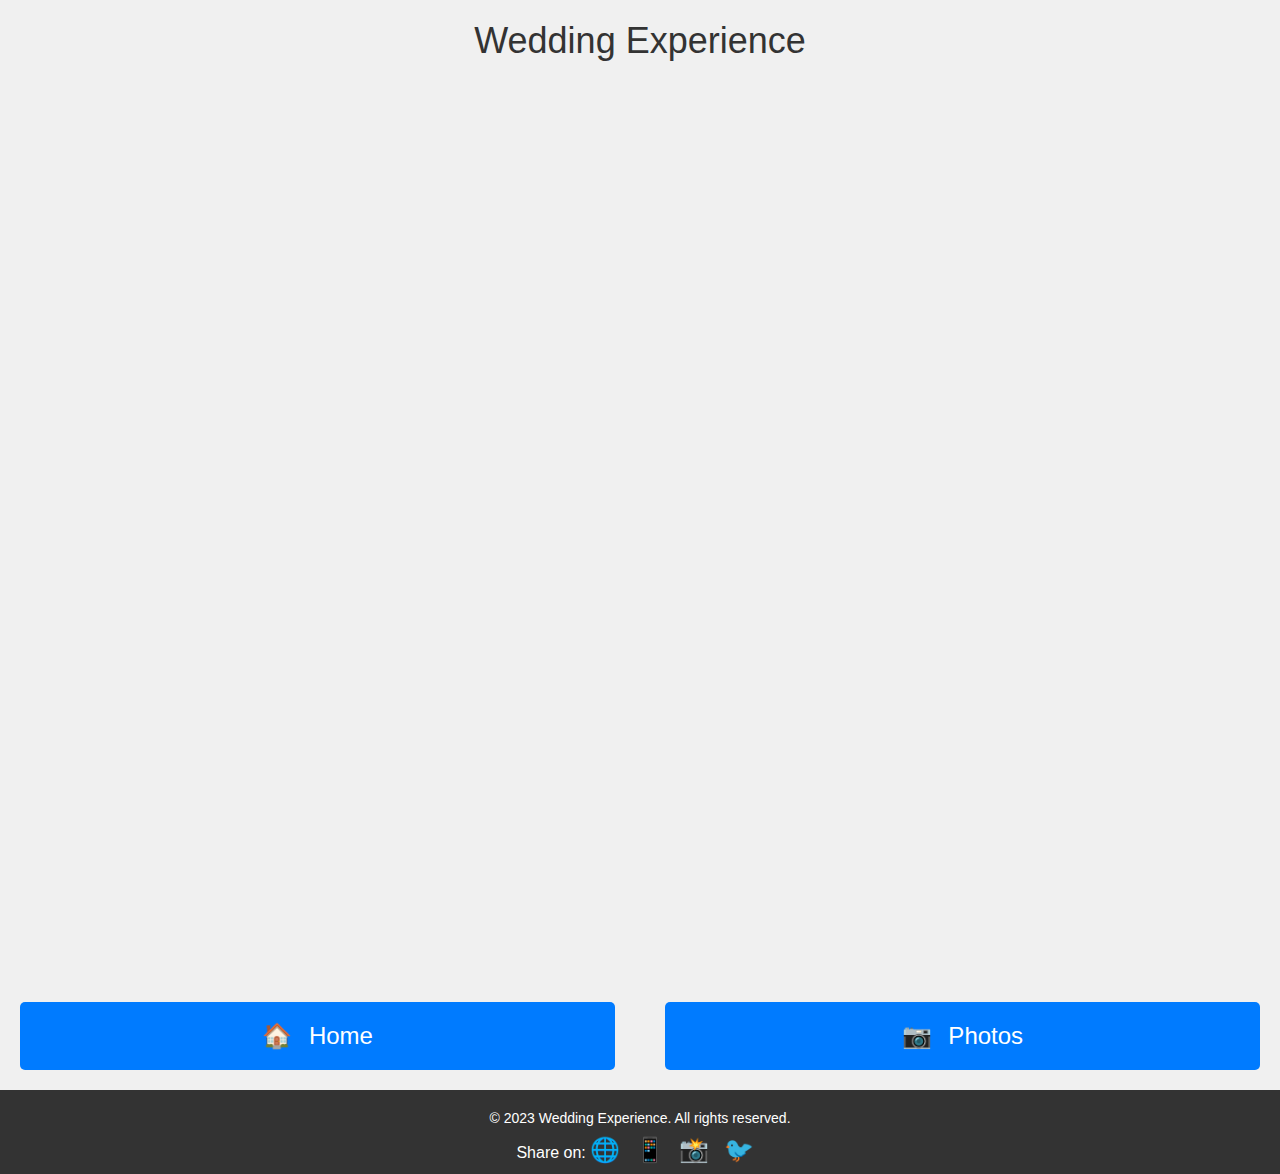
==== index.html @ 7c752483 "Add files via upload" ====
<!DOCTYPE html>
<html lang="en">
<head>
    <meta charset="UTF-8">
    <meta name="viewport" content="width=device-width, initial-scale=1.0">
    <title>Wedding Experience</title>
    <style>
        /* Reset some default styles */
        body, h1, p {
            margin: 0;
            padding: 0;
        }

        body {
            font-family: Arial, sans-serif;
            background-color: #f0f0f0;
            color: #333;
            text-align: center;
            display: flex;
            flex-direction: column;
            justify-content: space-between;
            min-height: 100vh;
        }

        .container {
            max-width: 400px;
            margin: 0 auto;
            padding: 20px;
        }

        .logo {
            font-size: 36px;
            margin-bottom: 20px;
        }

        .button-container {
            display: flex;
            justify-content: space-between;
            margin-top: auto; /* Pushes the buttons to the bottom */
            margin-bottom: 20px; /* Added margin between buttons and bottom */
            margin-left: 20px;
            margin-right: 20px;
        }

        .button {
            width: 48%;
            padding: 20px;
            background-color: #007BFF;
            color: white;
            font-size: 24px;
            border: none;
            border-radius: 5px;
            cursor: pointer;
            transition: background-color 0.3s ease;
        }

        .button:hover {
            background-color: #ff5049;
        }

        .icon {
            font-size: 24px;
            margin-right: 10px;
        }

        .bottom-banner {
            background-color: #333; /* Dark background color */
            color: white;
            padding: 10px 20px; /* Added padding for left and right margin */
        }

        .copyright {
            font-size: 14px;
            margin-top: 10px; /* Adjusted margin-top */
        }

        .share-icons {
            margin-top: 10px;
        }

        .share-icon {
            font-size: 24px;
            margin-right: 10px;
            cursor: pointer;
        }

        .button-link {
            text-decoration: none; /* Remove underline from the anchor element */
            display: inline-block; /* Maintain the button shape */
        }

        .video-container {
            position: relative;
            width: 90%; /* Adjusted to 90% for the left and right margin */
            height: 100vh; /* Full height of the viewport */
            margin: 0 auto; /* Centered horizontally */
            overflow: hidden; /* Hide any overflow if the video aspect ratio is different */
        }

        .video {
            position: absolute;
            top: 0;
            left: 0;
            width: 100%;
            height: 100%;
            object-fit: cover;
        }
    </style>
</head>
<body>
    <div class="container">
        <div class="logo">Wedding Experience</div>
    </div>
    <div class="video-container">
        <video class="video" autoplay>
            <source src="invitation.mp4" type="video/mp4">
            Your browser does not support the video tag.
        </video>
    </div>
    <div class="button-container">
        <button class="button" onclick="navigateToPage('index.html')"><span class="icon">🏠</span> Home</button>
        <button class="button" onclick="navigateToPage('photos.html')"><span class="icon">📷</span> Photos</button>
    </div>
    <div class="bottom-banner">
        <div class="copyright">
            &copy; 2023 Wedding Experience. All rights reserved.
        </div>
        <div class="share-icons">
            Share on:
            <span class="share-icon">🌐</span>
            <span class="share-icon">📱</span>
            <span class="share-icon">📸</span>
            <span class="share-icon">🐦</span>
        </div>
    </div>

    <script>
        function navigateToPage(page) {
            window.location.href = page;
        }
    </script>
</body>
</html>
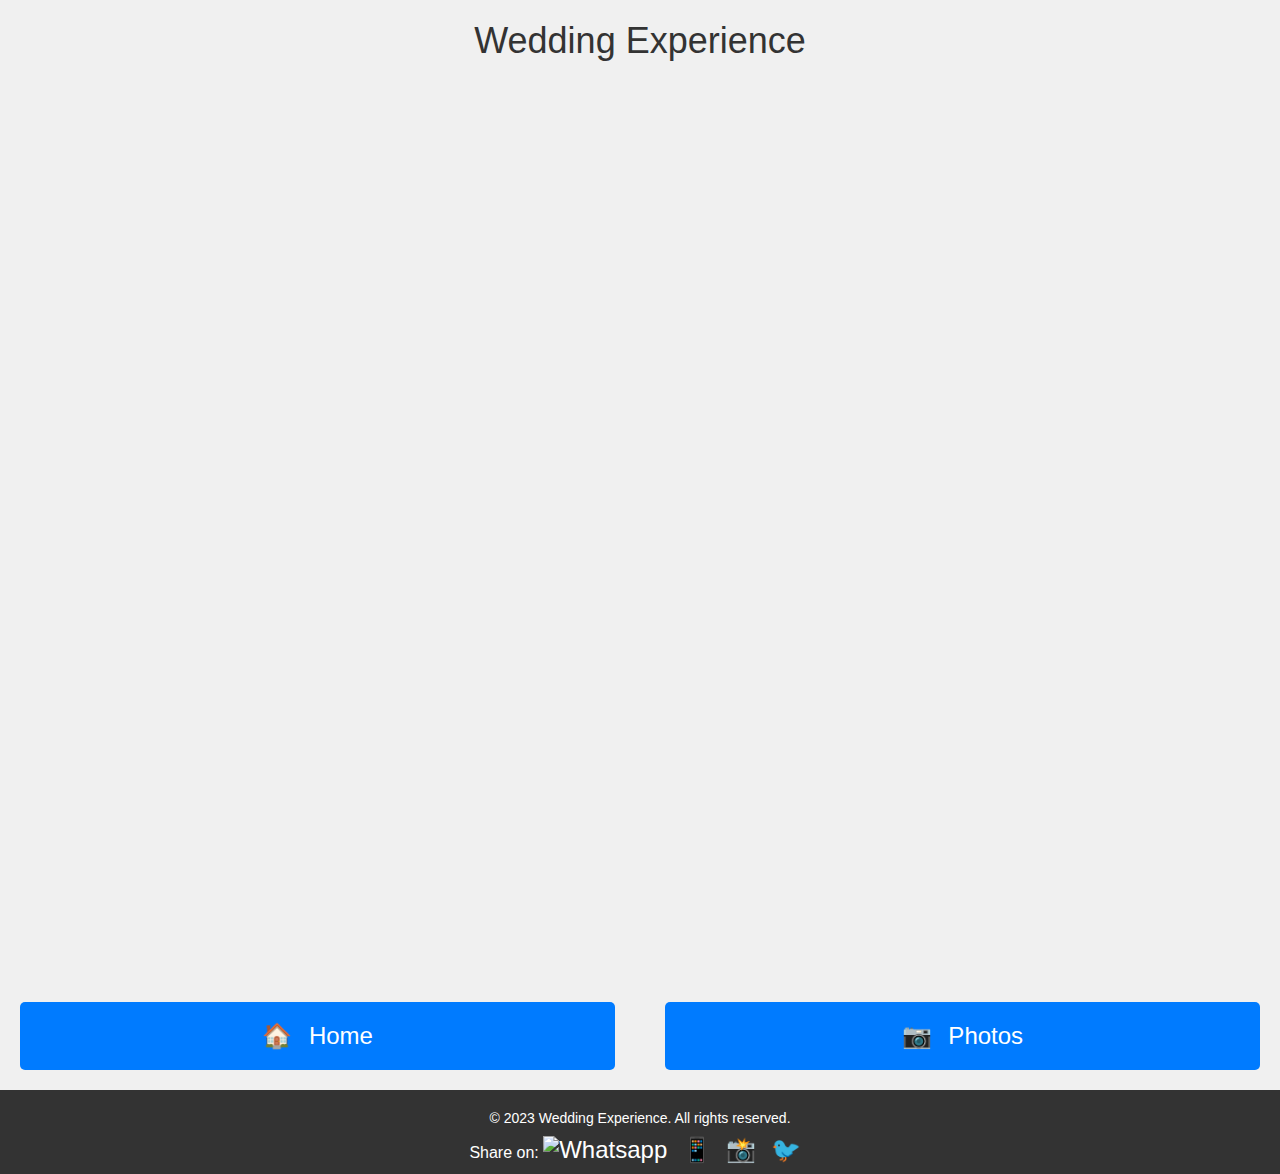
==== commit ad77ddeb: "Update index.html" ====
--- a/index.html
+++ b/index.html
@@ -1,6 +1,8 @@
 <!DOCTYPE html>
 <html lang="en">
 <head>
+    <link rel="icon" href="favicon.ico" type="image/x-icon">
+    <link rel="shortcut icon" href="favicon.ico" type="image/x-icon">
     <meta charset="UTF-8">
     <meta name="viewport" content="width=device-width, initial-scale=1.0">
     <title>Wedding Experience</title>
@@ -127,7 +129,7 @@
         </div>
         <div class="share-icons">
             Share on:
-            <span class="share-icon">🌐</span>
+            <span class="share-icon"><img src="images/whatsapp.png" alt="Whatsapp" style="width: 24px; height: 24px;"></span>
             <span class="share-icon">📱</span>
             <span class="share-icon">📸</span>
             <span class="share-icon">🐦</span>
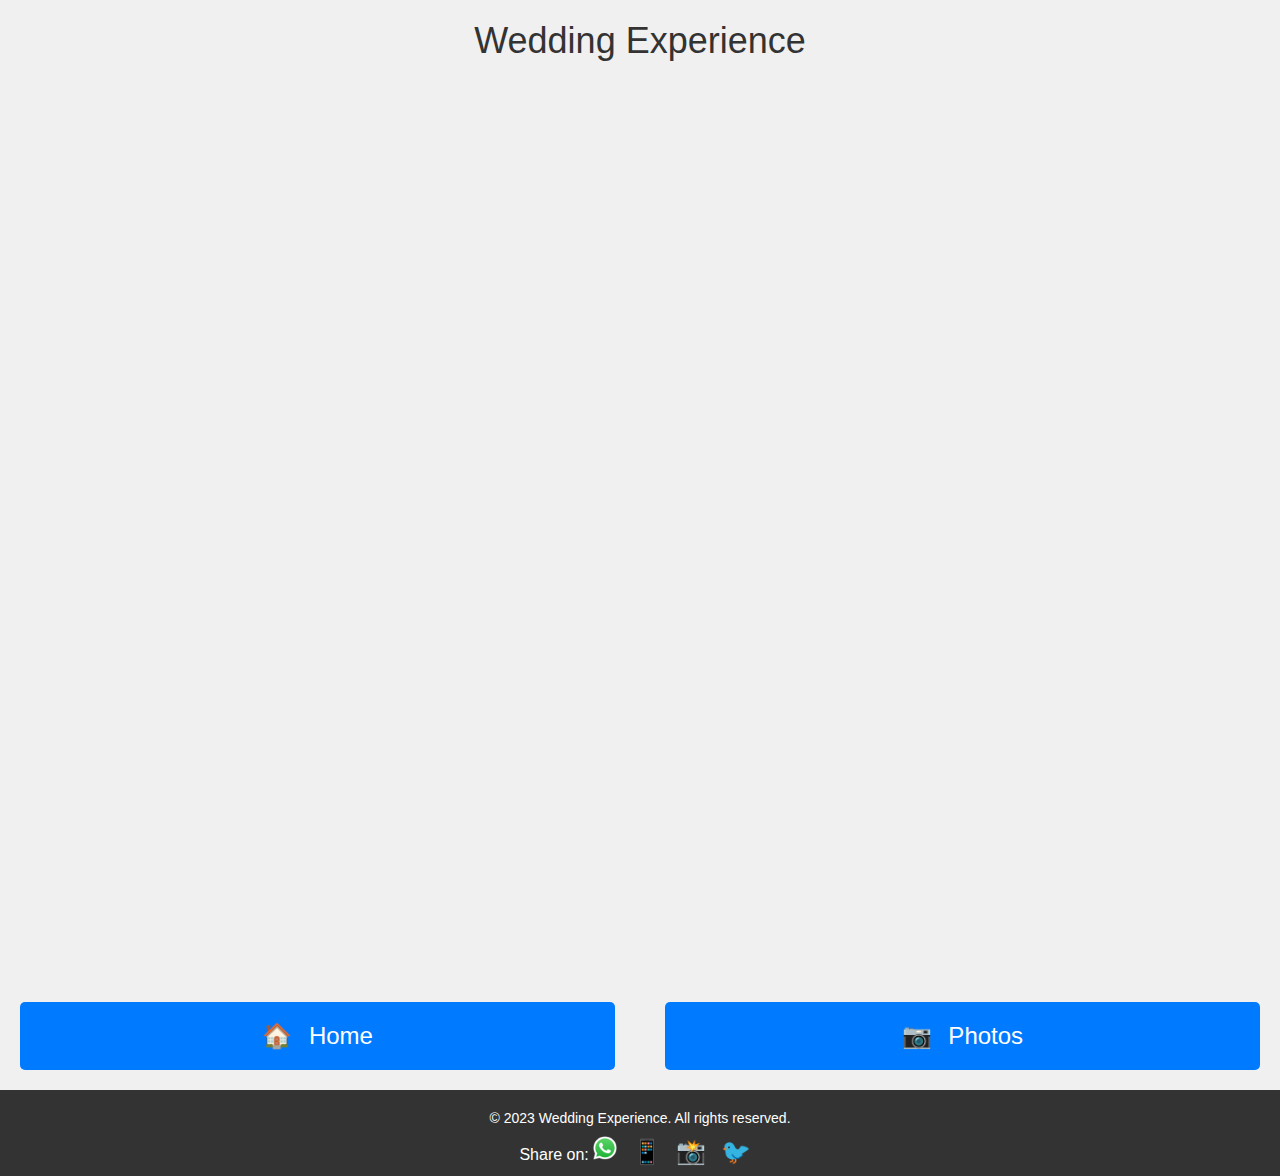
==== commit f59235a9: "Update index.html" ====
--- a/index.html
+++ b/index.html
@@ -3,6 +3,7 @@
 <head>
     <link rel="icon" href="favicon.ico" type="image/x-icon">
     <link rel="shortcut icon" href="favicon.ico" type="image/x-icon">
+    <link rel="apple-touch-icon" href="/images/favicon.png">
     <meta charset="UTF-8">
     <meta name="viewport" content="width=device-width, initial-scale=1.0">
     <title>Wedding Experience</title>
